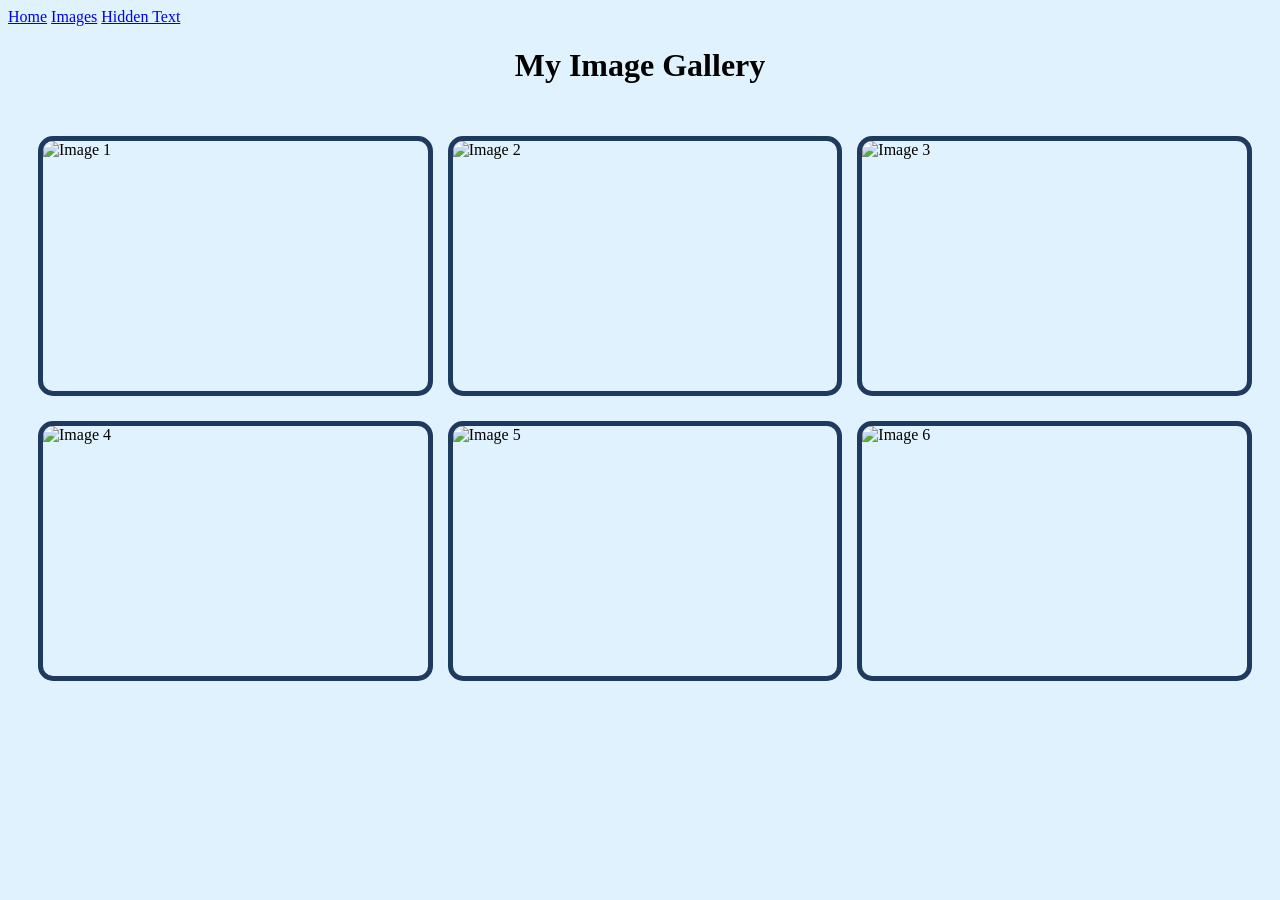
==== images.html @ b583521d "Add image gallery HTML structure This file contains the HTML structure for an image gallery, includi" ====
<!DOCTYPE html>
<html lang="en">

<head>
    <meta charset="UTF-8">
    <meta name="viewport" content="width=device-width, initial-scale=1.0">

    <title>Image Gallery</title>

    <link rel="stylesheet" href="style.css">

    <style>
        body {
            background-color: #e0f2fe;
        }

        h1 {
            text-align: center;
        }

        .gallery {
            display: grid;
            grid-template-columns: repeat(3, 1fr);
            gap: 25px;
            padding: 30px;
        }

        .gallery img {
            width: 100%;
            height: 250px;
            object-fit: cover;
            border: 5px solid #1e3a5f;
            border-radius: 15px;
        }

        @media (max-width: 800px) {
            .gallery {
                grid-template-columns: 1fr;
            }
        }
    </style>

</head>

<body>

    <nav class="navbar">
        <a href="index.html">Home</a>
        <a href="images.html">Images</a>
        <a href="hidden.html">Hidden Text</a>
    </nav>

    <main class="content">

        <h1>My Image Gallery</h1>

        <div class="gallery">
            <img src="image1.jpg" alt="Image 1">
            <img src="image2.jpg" alt="Image 2">
            <img src="image3.jpg" alt="Image 3">
            <img src="image4.jpg" alt="Image 4">
            <img src="image5.jpg" alt="Image 5">
            <img src="image6.jpg" alt="Image 6">
        </div>

    </main>

</body>

</html>
---- style.css ----
p {
    font-size: 24px;
}
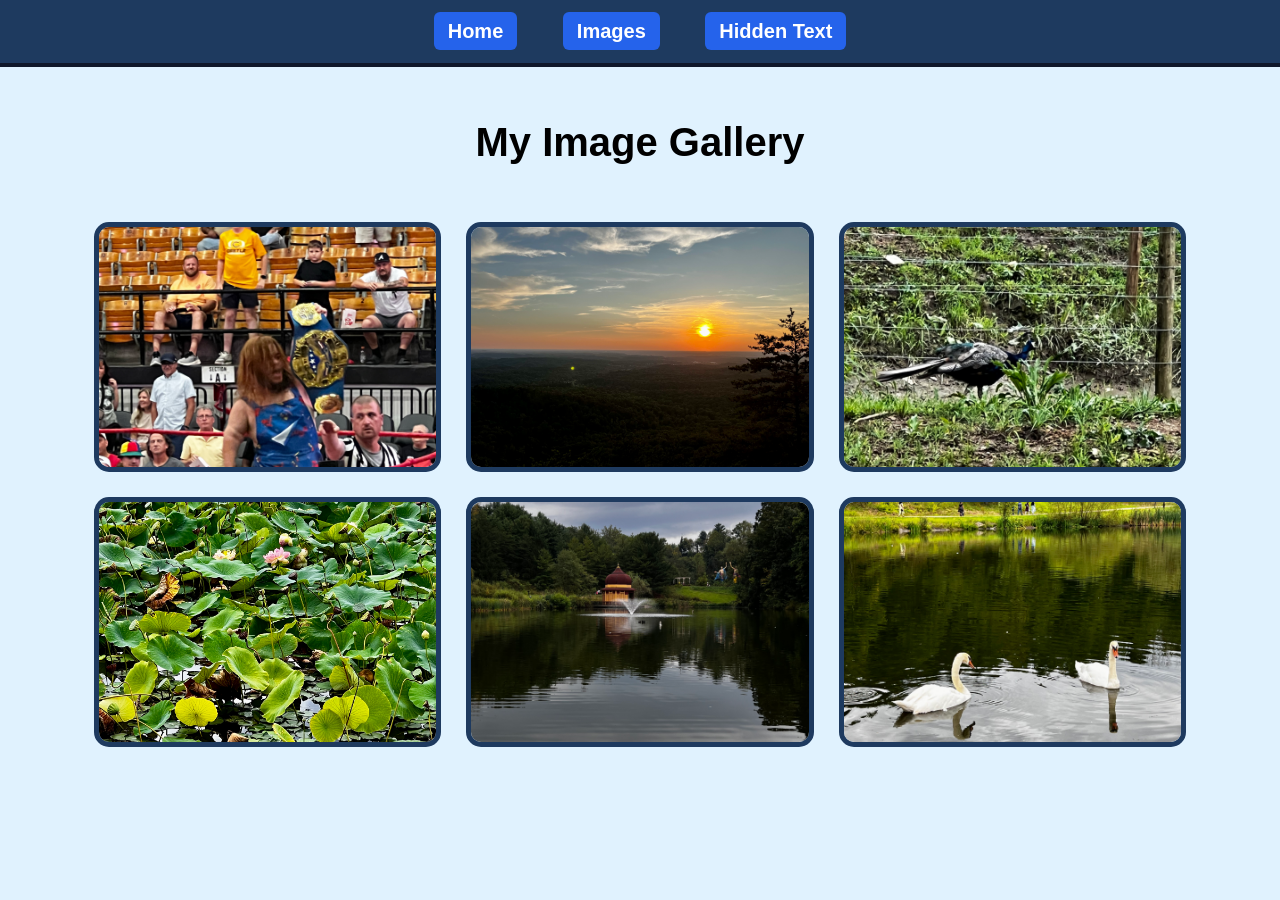
==== commit e6a91ebd: "Change image file extensions to .jpeg Updated image file extensions from .jpg to .jpeg in the galler" ====
--- a/images.html
+++ b/images.html
@@ -57,10 +57,10 @@
         <div class="gallery">
             <img src="image1.jpg" alt="Image 1">
             <img src="image2.jpg" alt="Image 2">
-            <img src="image3.jpg" alt="Image 3">
-            <img src="image4.jpg" alt="Image 4">
-            <img src="image5.jpg" alt="Image 5">
-            <img src="image6.jpg" alt="Image 6">
+            <img src="image3.jpeg" alt="Image 3">
+            <img src="image4.jpeg" alt="Image 4">
+            <img src="image5.jpeg" alt="Image 5">
+            <img src="image6.jpeg" alt="Image 6">
         </div>
 
     </main>
--- a/style.css
+++ b/style.css
@@ -1,3 +1,58 @@
-p {
-    font-size: 24px;
+* {
+    box-sizing: border-box;
 }
+
+body {
+    margin: 0;
+    padding-top: 90px;
+    font-size: 20px;
+    font-family: Arial, sans-serif;
+    background-color: #dbeafe;
+}
+
+/* Fixed top navigation bar */
+.navbar {
+    position: fixed;
+    top: 0;
+    left: 0;
+    width: 100%;
+    background-color: #1e3a5f;
+    border-bottom: 4px solid #0f172a;
+    padding: 20px;
+    text-align: center;
+    z-index: 1000;
+}
+
+/* General styling for all navigation links */
+.navbar a {
+    margin: 0 20px;
+    text-decoration: none;
+    font-weight: bold;
+    padding: 8px 14px;
+    border-radius: 6px;
+}
+
+/* Unvisited links */
+.navbar a:link {
+    color: white;
+    background-color: #2563eb;
+}
+
+/* Visited links */
+.navbar a:visited {
+    color: #fef08a;
+    background-color: #4c1d95;
+}
+
+/* Hover effect */
+.navbar a:hover {
+    color: black;
+    background-color: #38bdf8;
+}
+
+/* Main content area */
+.content {
+    width: 90%;
+    max-width: 1200px;
+    margin: 30px auto;
+}
